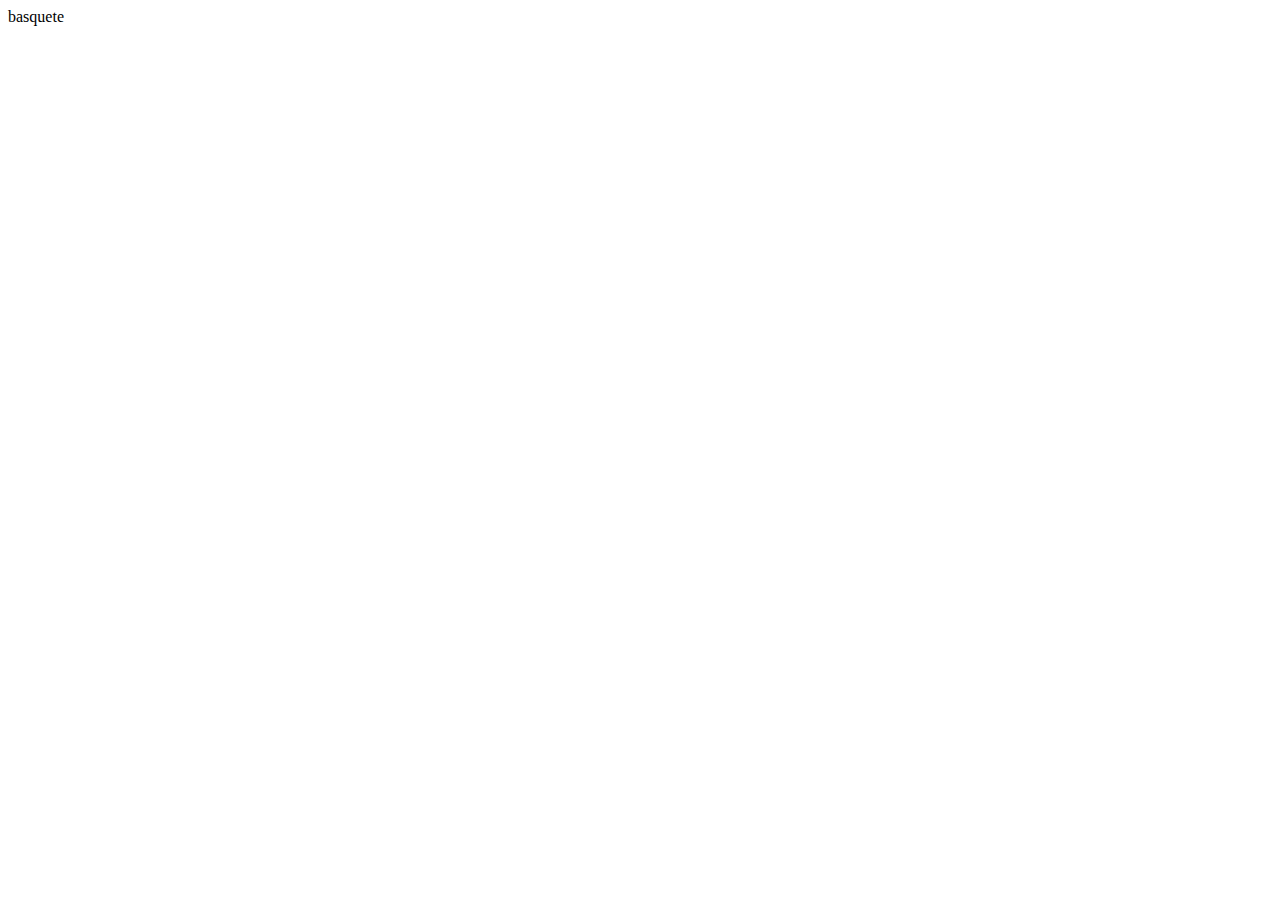
==== esporte/basquete/index.html @ fe203e57 "iniciando" ====
<!DOCTYPE html>
<html lang="en">
<head>
    <meta charset="UTF-8">
    <meta name="viewport" content="width=device-width, initial-scale=1.0">
    <title>Document</title>
</head>
<body>
    basquete
</body>
</html>
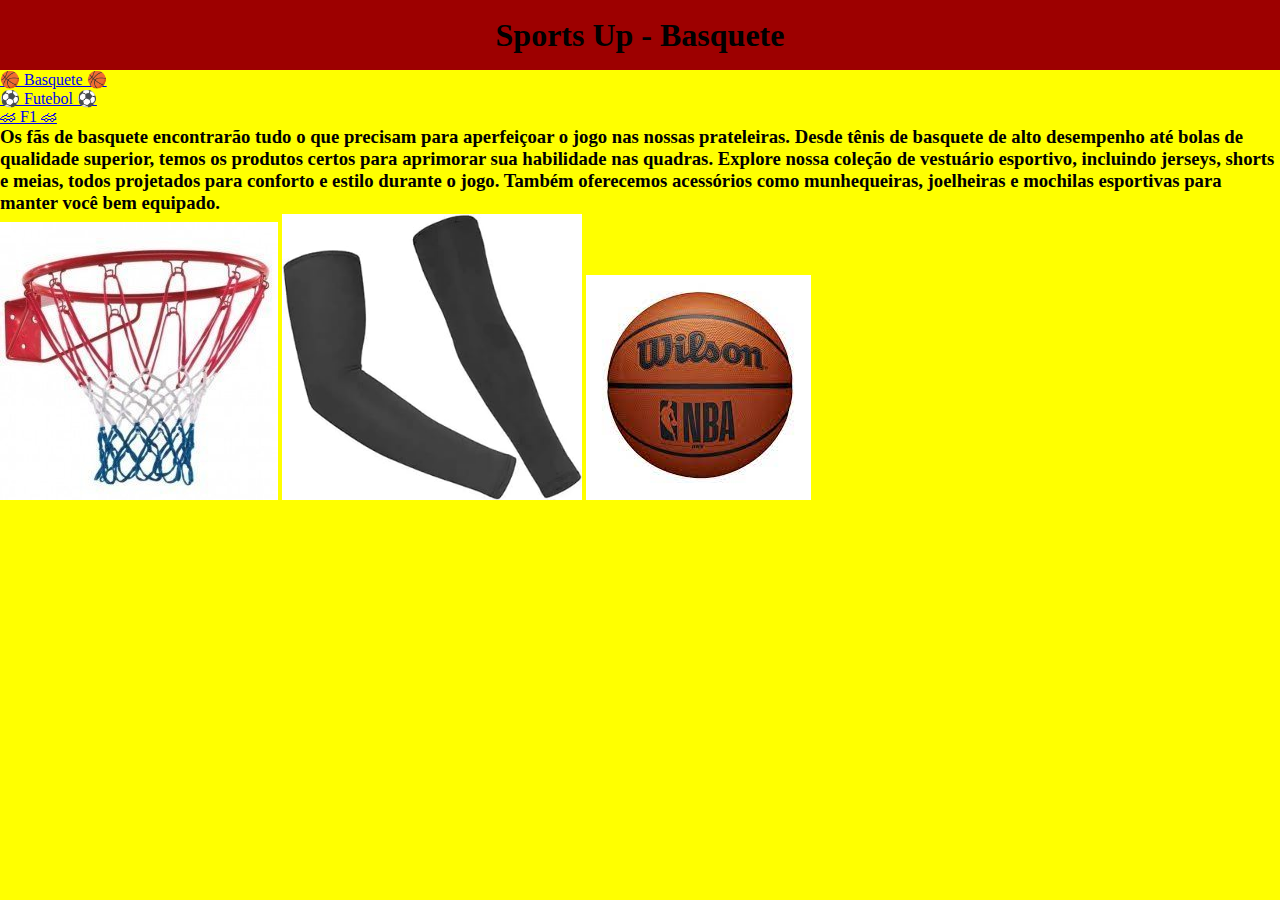
==== commit ffeb4d45: "inicial 2" ====
--- a/esporte/basquete/index.html
+++ b/esporte/basquete/index.html
@@ -3,9 +3,22 @@
 <head>
     <meta charset="UTF-8">
     <meta name="viewport" content="width=device-width, initial-scale=1.0">
-    <title>Document</title>
+    <link rel="stylesheet" href="/esporte/esporte.css">
 </head>
 <body>
-    basquete
+    <header>
+        <h1>Sports Up - Basquete</h1>
+    </header>
+    <div class="container-links">
+        <ul id="links">
+            <li><a href="/esporte/basquete/index.html">🏀 Basquete 🏀</a></li>
+            <li><a href="/esporte/futebol/index.html">⚽ Futebol ⚽</a></li>
+            <li><a href="/esporte/F1/index.html"> 🏎 F1 🏎</a></li>
+        </ul>
+    </div>
+    <h3>Os fãs de basquete encontrarão tudo o que precisam para aperfeiçoar o jogo nas nossas prateleiras. Desde tênis de basquete de alto desempenho até bolas de qualidade superior, temos os produtos certos para aprimorar sua habilidade nas quadras. Explore nossa coleção de vestuário esportivo, incluindo jerseys, shorts e meias, todos projetados para conforto e estilo durante o jogo. Também oferecemos acessórios como munhequeiras, joelheiras e mochilas esportivas para manter você bem equipado.</h3>
+    <img src="/imgs/cesta_basquete" alt="">
+    <img src="/imgs/manguita_basquete.jpg" alt="">
+    <img src="/imgs/bola_basquete.jpg" alt="">
 </body>
 </html>--- a/esporte/esporte.css
+++ b/esporte/esporte.css
@@ -0,0 +1,22 @@
+*{
+    padding: 0;
+    margin: 0;
+    box-sizing: border-box;
+}
+
+header {
+    width: 100vw;
+    height: 70px;
+    display: grid;
+    place-items: center; 
+    background-color: rgba(157, 0, 0, 1);
+}
+
+img {
+    max-width: 300px;
+    max-height: 300px;
+}
+
+body {
+    background-color: yellow;
+}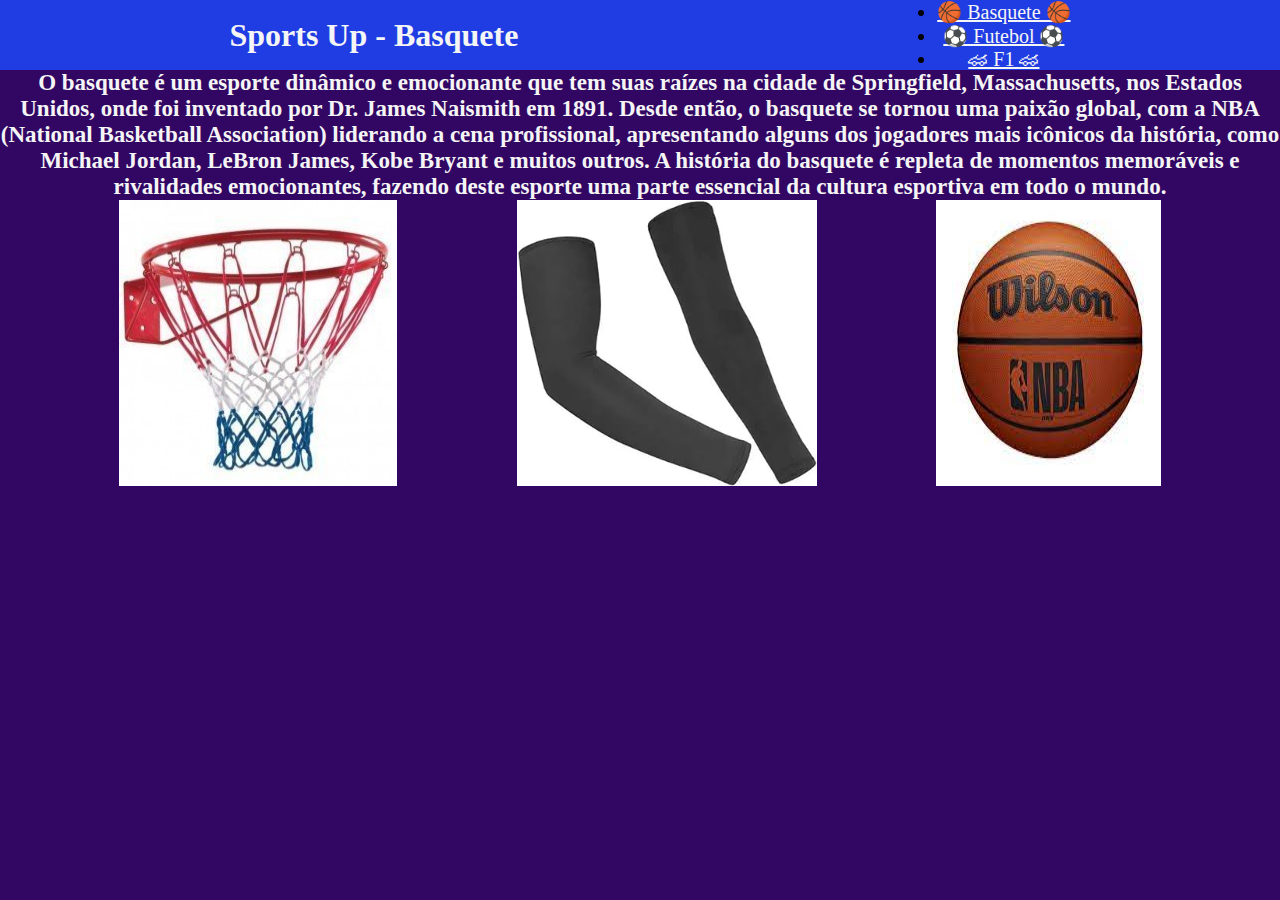
==== commit dfaae3aa: "inicial 4" ====
--- a/esporte/basquete/index.html
+++ b/esporte/basquete/index.html
@@ -4,21 +4,33 @@
     <meta charset="UTF-8">
     <meta name="viewport" content="width=device-width, initial-scale=1.0">
     <link rel="stylesheet" href="/esporte/esporte.css">
+    <link rel="stylesheet" href="/index.css">
 </head>
 <body>
     <header>
         <h1>Sports Up - Basquete</h1>
+        <div class="containerLinks">
+            <ul>
+                <li><a href="/esporte/basquete/index.html">🏀 Basquete 🏀</a></li>
+                <li><a href="/esporte/futebol/index.html">⚽ Futebol ⚽</a></li>
+                <li><a href="/esporte/F1/index.html"> 🏎 F1 🏎</a></li>
+            </ul>
+        </div>
     </header>
-    <div class="container-links">
-        <ul id="links">
-            <li><a href="/esporte/basquete/index.html">🏀 Basquete 🏀</a></li>
-            <li><a href="/esporte/futebol/index.html">⚽ Futebol ⚽</a></li>
-            <li><a href="/esporte/F1/index.html"> 🏎 F1 🏎</a></li>
-        </ul>
+    
     </div>
-    <h3>Os fãs de basquete encontrarão tudo o que precisam para aperfeiçoar o jogo nas nossas prateleiras. Desde tênis de basquete de alto desempenho até bolas de qualidade superior, temos os produtos certos para aprimorar sua habilidade nas quadras. Explore nossa coleção de vestuário esportivo, incluindo jerseys, shorts e meias, todos projetados para conforto e estilo durante o jogo. Também oferecemos acessórios como munhequeiras, joelheiras e mochilas esportivas para manter você bem equipado.</h3>
-    <img src="/imgs/cesta_basquete" alt="">
-    <img src="/imgs/manguita_basquete.jpg" alt="">
-    <img src="/imgs/bola_basquete.jpg" alt="">
+    <h3>O basquete é um esporte dinâmico e emocionante que tem suas raízes na cidade de Springfield,
+         Massachusetts, nos Estados Unidos, onde foi inventado por Dr. James Naismith em 1891. Desde
+         então, o basquete se tornou uma paixão global, com a NBA (National Basketball Association)
+          liderando a cena profissional, apresentando alguns dos jogadores mais icônicos da história, 
+          como Michael Jordan, LeBron James, Kobe Bryant e muitos outros. A história do basquete é 
+          repleta de momentos memoráveis e rivalidades emocionantes, fazendo deste esporte uma parte 
+          essencial da cultura esportiva em todo o mundo.
+    </h3>
+    <div class="containerEsportes">
+        <img src="/imgs/cesta_basquete">
+        <img src="/imgs/manguita_basquete.jpg">
+        <img src="/imgs/bola_basquete.jpg">
+    </div>
 </body>
 </html>--- a/index.css
+++ b/index.css
@@ -0,0 +1,93 @@
+*{
+    padding: 0;
+    margin: 0;
+    box-sizing: border-box;
+}
+
+body {
+    background-color: rgb(50, 7, 100);
+}
+
+header {
+    width: 100vw;
+    background-color: rgb(32, 61, 228);
+    display: flex;
+    justify-content: space-around;
+    align-items: center;
+}
+
+h1 {
+    color: whitesmoke;
+    margin-left: 20px;
+}
+h2 {
+    color: whitesmoke;
+    font-size: 33px;
+    text-align: center;
+    margin: 20px 10px;
+}
+h3 {
+    color: whitesmoke;
+    text-align: center;
+    font-size: 23px;
+}
+h4 {
+    color: whitesmoke;
+    text-align: center;
+    font-size: 16px;
+}
+
+#TituloMaps {
+    text-align: left;
+}
+
+a {
+    color: whitesmoke;
+}
+
+li {
+    text-align: center;
+    font-size: 20px;
+}
+.iframe {
+    display: flex;
+    justify-content: center;
+    align-items: center;
+}
+.logo {
+    border-radius: 100px;
+    width: 60px;
+    height: 60px;
+    background-image: url('/imgs/Logo.png');
+    background-position: center center;
+} 
+
+.containerLogo {
+    display: flex;
+    align-items: center;
+}
+
+.FormaPagamentos {
+    align-items: center;
+}
+
+#links {
+    font-size: 18pt;
+    color: rgb(245, 245, 245);
+    align-items: center;
+}
+
+.FormaPagamentos {
+    color: rgb(253, 253, 255);
+}
+
+.containerEsportes {
+    display: flex;
+    justify-content: space-evenly;
+}
+
+#basqueteImg, #f1Img, #futImg {
+    border-radius: 20px;
+    width: 400px;
+    height: 300px;
+}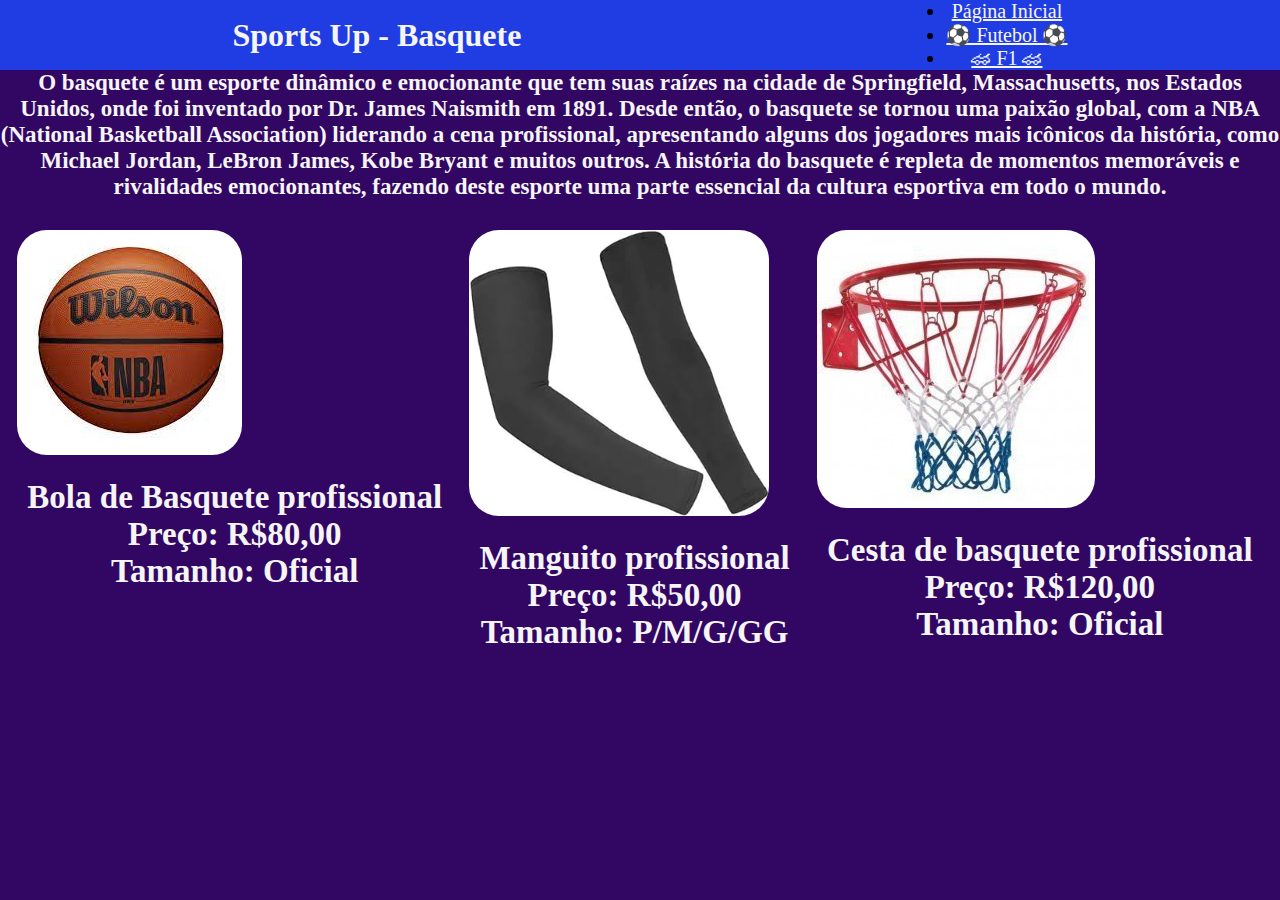
==== commit ef6f5d83: "jjgyf" ====
--- a/esporte/basquete/index.html
+++ b/esporte/basquete/index.html
@@ -11,7 +11,7 @@
         <h1>Sports Up - Basquete</h1>
         <div class="containerLinks">
             <ul>
-                <li><a href="/esporte/basquete/index.html">🏀 Basquete 🏀</a></li>
+                <li><a href="/index.html">Página Inicial</a></li>
                 <li><a href="/esporte/futebol/index.html">⚽ Futebol ⚽</a></li>
                 <li><a href="/esporte/F1/index.html"> 🏎 F1 🏎</a></li>
             </ul>
@@ -27,10 +27,31 @@
           repleta de momentos memoráveis e rivalidades emocionantes, fazendo deste esporte uma parte 
           essencial da cultura esportiva em todo o mundo.
     </h3>
-    <div class="containerEsportes">
-        <img src="/imgs/cesta_basquete">
-        <img src="/imgs/manguita_basquete.jpg">
-        <img src="/imgs/bola_basquete.jpg">
+    <div class="containerProdutos">
+        <div class="produto1">
+            <img id="imgProduto" src="/imgs/bola_basquete.jpg">   
+            <h2>
+                Bola de Basquete profissional<br>
+                Preço: R$80,00<br>
+                Tamanho: Oficial
+            </h2>         
+        </div>
+        <div class="produto2">
+            <img id="imgProduto" src="/imgs/manguita_basquete.jpg">   
+            <h2>
+                Manguito profissional<br>
+                Preço: R$50,00<br>
+                Tamanho: P/M/G/GG
+            </h2>         
+        </div>
+        <div class="produto3">
+            <img id="imgProduto" src="/imgs/cesta_basquete">   
+            <h2>
+                Cesta de basquete profissional<br>
+                Preço: R$120,00<br>
+                Tamanho: Oficial
+            </h2>         
+        </div>
     </div>
 </body>
 </html>--- a/esporte/esporte.css
+++ b/esporte/esporte.css
@@ -19,4 +19,14 @@
 
 body {
     background-color: yellow;
+}
+
+.containerProdutos {
+    display: flex;
+    margin-top: 30px;
+    justify-content: space-evenly;
+}
+
+#imgProduto {
+    border-radius: 30px;
 }